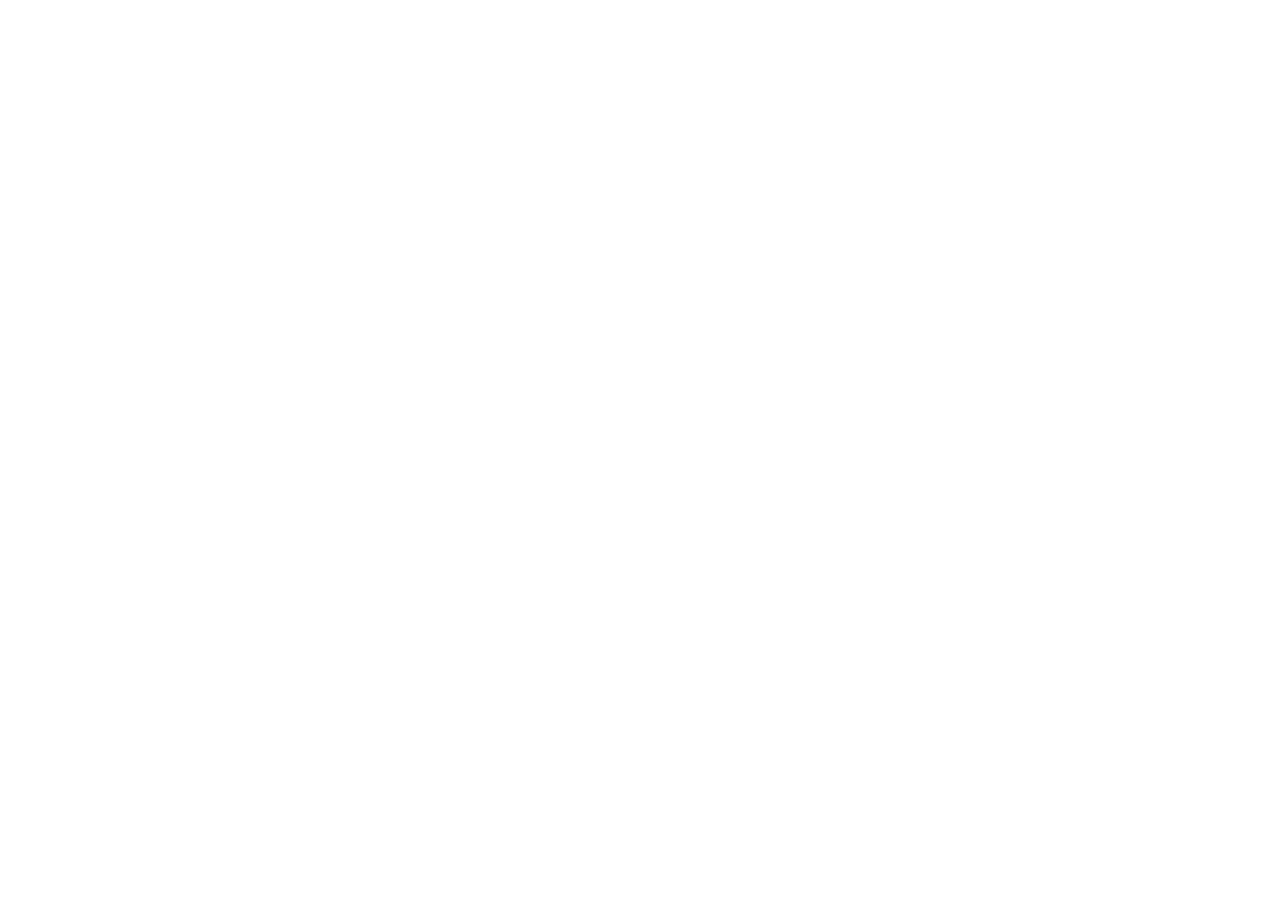
==== index.html @ 6893d7c3 "changes" ====
<!DOCTYPE html>
<meta charset="utf-8">
<style>

    path.link {
        fill: none;
        stroke: #666;
        stroke-width: 1.5px;
    }

    circle {
        fill: #ccc;
        stroke: #fff;
        stroke-width: 1.5px;
    }

    text {
        fill: #000;
        font: 10px sans-serif;
        pointer-events: none;
    }

</style>
<body>
<script src="//d3js.org/d3.v3.min.js"></script>
<script>
    var nodes = {};
    var links = [];
    var link;
    var node;

    d3.csv("data/VAST 2014 Relevance Labeling.csv", function(error, articles) {
        d3.csv("data/eventlog.csv", function(error, data) {
            console.log(articles);
            let current_participant = '';
            let previous_participant = '';
            let participants = new Set();
            let result = {};
            for(let i = 0; i < data.length; ++i)
            {
                let current_row = data[i];
                current_participant = current_row['Participant']
                participants.add(current_participant);
                if(current_participant !== previous_participant)
                {
                    result[current_participant] = []
                }
                else
                {
                    if(current_row['ActionType'] === 'GetDetail'
                        && current_row['ActionParameters'].indexOf('Article') !== -1)
                    {
                        result[current_participant].push(current_row);
                    }
                }
                previous_participant = current_participant;
            }
            //console.log(result);
            let current_view = result[Object.keys(result)[0]];
            for(let i = 0; i < current_view.length-1; ++i)
            {
                links.push
                (
                    {
                        source: current_view[i]['ActionParameters'],
                        target: current_view[i+1]['ActionParameters'],
                        source_time: current_view[i]['Time'],
                        target_time: current_view[i+1]['Time'],
                        participant: current_view[i]['Participant'],
                        source_serial: current_view[i]['Serial'],
                        target_serial: current_view[i+1]['Serial']
                    }
                )
            }

            links.forEach(function(link) {
                link.source = nodes[link.source] || (nodes[link.source] = {name: link.source});
                link.target = nodes[link.target] || (nodes[link.target] = {name: link.target});
            });
            console.log(nodes);


            var width = window.innerWidth,
                height = window.innerHeight;

            var force = d3.layout.force()
                .nodes(d3.values(nodes))
                .links(links)
                .size([width, height])
                .linkDistance(60)
                .charge(-800)
                .on("tick", tick)
                .start();

            var svg = d3.select("body").append("svg")
                .attr("width", width)
                .attr("height", height)
                .call(d3.behavior.zoom().on("zoom", function () {
                    svg.attr("transform", "translate(" + d3.event.translate + ")" + " scale(" + d3.event.scale + ")")
                }))
                .append("g")
            ;

            svg.append("svg:defs").selectAll("marker")
                .data(["end"])
                .enter().append("svg:marker")
                .attr("id", String)
                .attr("viewBox", "0 -5 10 10")
                .attr("refX", 25)
                .attr("refY", 0)
                .attr("markerWidth", 6)
                .attr("markerHeight", 6)
                .attr('fill', '#999')
                .attr("orient", "auto")
                .append("svg:path")
                .attr("d", "M0,-5L10,0L0,5");

            var path = svg.append("svg:g").selectAll("path")
                .data(force.links())
                .enter().append("svg:path")
                .attr("class", "link")
                .attr("marker-end", "url(#end)");

            var node = svg.selectAll(".node")
                .data(force.nodes())
                .enter().append("g")
                .attr("class", "node")
                .call(force.drag);

            node.append("circle")
                .attr("r", function (d)
                {
                    let article_number = parseInt(d.name.replace ( /[^\d.]/g, '' ));
                    console.log(article_number);

                    if (articles[article_number]['RelevantToTask'] === 'yes')
                     {
                         return 25;
                     }
                    return 15;
                })
                .style("stroke", function (d)
                {
                    let article_number = parseInt(d.name.replace ( /[^\d.]/g, '' ));
                    console.log(article_number);
                    if (articles[article_number]['RelevantToTask'] === 'yes')
                    {
                        return "yellow";
                    }
                    return 'black';
                })

            node.append("text")
                .attr("y", 3)
                .style("text-anchor", "middle")
                .attr("dy", ".08em")
                .text(function(d) { return d.name; });

            function tick() {
                path.attr("d", function(d) {
                    var dx = d.target.x - d.source.x,
                        dy = d.target.y - d.source.y,
                        dr = 0;
                    return "M" +
                        d.source.x + "," +
                        d.source.y + "A" +
                        dr + "," + dr + " 0 0,1 " +
                        d.target.x + "," +
                        d.target.y;
                });

                node
                    .attr("transform", function(d) {
                        return "translate(" + d.x + "," + d.y + ")"; });
            }

        });
    });

</script>
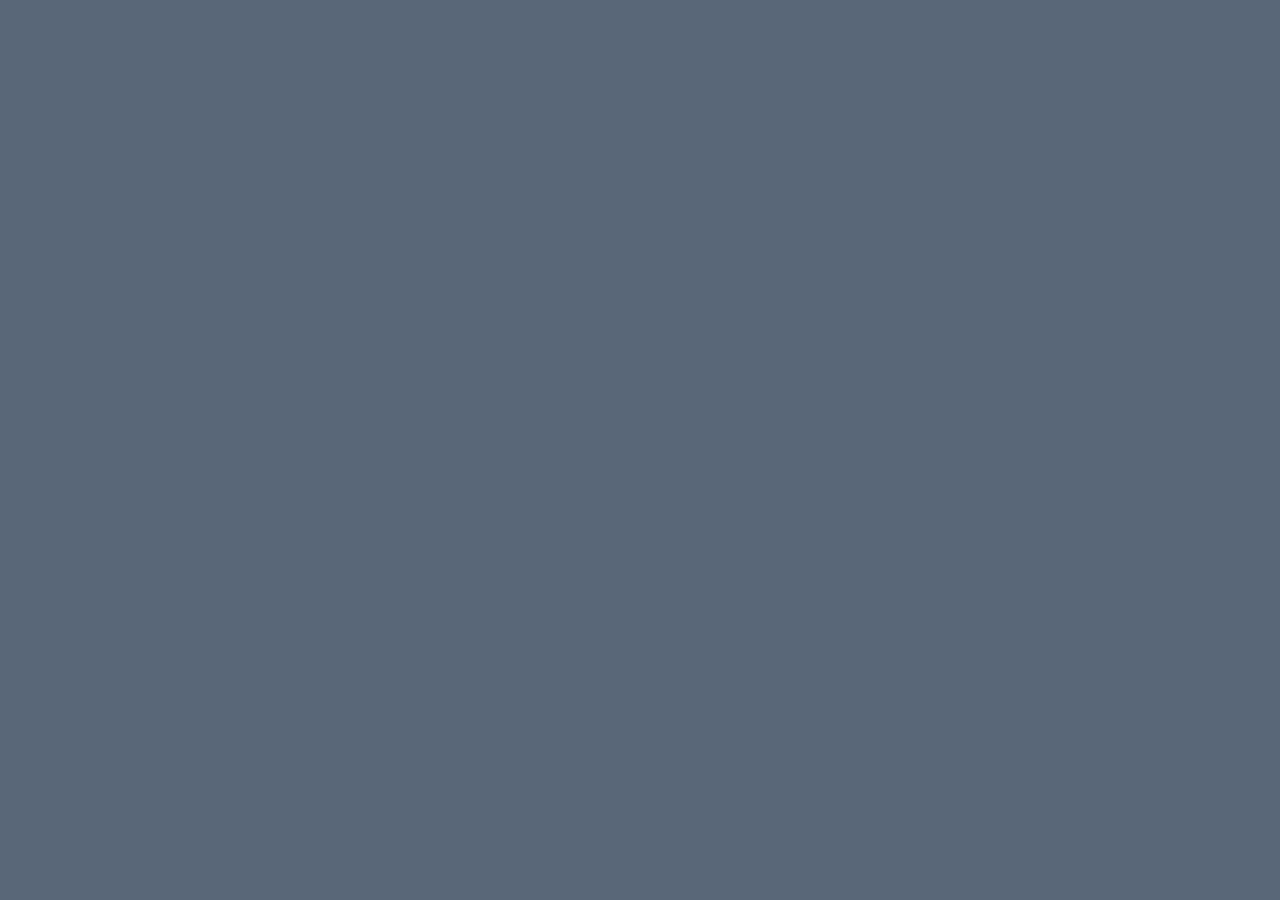
==== commit 1581dbe3: "change" ====
--- a/index.html
+++ b/index.html
@@ -1,18 +1,41 @@
 <!DOCTYPE html>
 <meta charset="utf-8">
 <style>
+    body {
+        padding: 0;
+        margin: 0;
+        background: #596778;
+        color: #EEEEEE;
+        font-family: "Lato", sans-serif;
+    }
+
+
+    .svg-container {
+        display: inline-block;
+        position: relative;
+        width: 100%;
+        padding-bottom: 100%; /* aspect ratio */
+        vertical-align: top;
+        overflow: hidden;
+    }
+    .svg-content-responsive {
+        display: inline-block;
+        position: absolute;
+        top: 10px;
+        left: 0;
+    }
 
     path.link {
         fill: none;
-        stroke: #666;
+        stroke: 	#D3D3D3;
         stroke-width: 1.5px;
     }
 
-    circle {
-        fill: #ccc;
-        stroke: #fff;
-        stroke-width: 1.5px;
-    }
+    /*circle {*/
+    /*    fill: #ccc;*/
+    /*    stroke: #fff;*/
+    /*    stroke-width: 1.5px;*/
+    /*}*/
 
     text {
         fill: #000;
@@ -21,7 +44,11 @@
     }
 
 </style>
+<div id="content">
+</div>
+
 <body>
+<script src="https://code.jquery.com/jquery-3.5.1.min.js" integrity="sha256-9/aliU8dGd2tb6OSsuzixeV4y/faTqgFtohetphbbj0=" crossorigin="anonymous"></script>
 <script src="//d3js.org/d3.v3.min.js"></script>
 <script>
     var nodes = {};
@@ -80,8 +107,8 @@
             console.log(nodes);
 
 
-            var width = window.innerWidth,
-                height = window.innerHeight;
+            var width = 1000,
+                height = 800;
 
             var force = d3.layout.force()
                 .nodes(d3.values(nodes))
@@ -92,13 +119,20 @@
                 .on("tick", tick)
                 .start();
 
-            var svg = d3.select("body").append("svg")
-                .attr("width", width)
-                .attr("height", height)
+            var svg = d3.select("#content")
+                .append("div")
+                // Container class to make it responsive.
+                .classed("svg-container", true)
+                    .append("svg")
+                .attr("preserveAspectRatio", "xMinYMin meet")
+                .attr("viewBox", "0 0 600 400")
+                .classed("svg-content-responsive", true)
                 .call(d3.behavior.zoom().on("zoom", function () {
                     svg.attr("transform", "translate(" + d3.event.translate + ")" + " scale(" + d3.event.scale + ")")
                 }))
                 .append("g")
+                .attr("width", width)
+                .attr("height", height)
             ;
 
             svg.append("svg:defs").selectAll("marker")
@@ -106,7 +140,7 @@
                 .enter().append("svg:marker")
                 .attr("id", String)
                 .attr("viewBox", "0 -5 10 10")
-                .attr("refX", 25)
+                .attr("refX", 30)
                 .attr("refY", 0)
                 .attr("markerWidth", 6)
                 .attr("markerHeight", 6)
@@ -128,6 +162,7 @@
                 .call(force.drag);
 
             node.append("circle")
+                .attr("class","circle")
                 .attr("r", function (d)
                 {
                     let article_number = parseInt(d.name.replace ( /[^\d.]/g, '' ));
@@ -135,9 +170,9 @@
 
                     if (articles[article_number]['RelevantToTask'] === 'yes')
                      {
-                         return 25;
+                         return 18;
                      }
-                    return 15;
+                    return 12;
                 })
                 .style("stroke", function (d)
                 {
@@ -148,13 +183,29 @@
                         return "yellow";
                     }
                     return 'black';
-                })
+                }).style("fill",function (d)
+            {
+              if(d.index === 0)
+              {
+                  return "red";
+              }
+              else if(d.index === force.nodes().length-1)
+              {
+                  return "#999";
+              }
+              return "white";
+            })
+
 
             node.append("text")
                 .attr("y", 3)
                 .style("text-anchor", "middle")
                 .attr("dy", ".08em")
-                .text(function(d) { return d.name; });
+                .text(function(d)
+                {
+                    return "A " + d.name.replace ( /[^\d.]/g, '' );
+                })
+                .style("fill","black");
 
             function tick() {
                 path.attr("d", function(d) {
